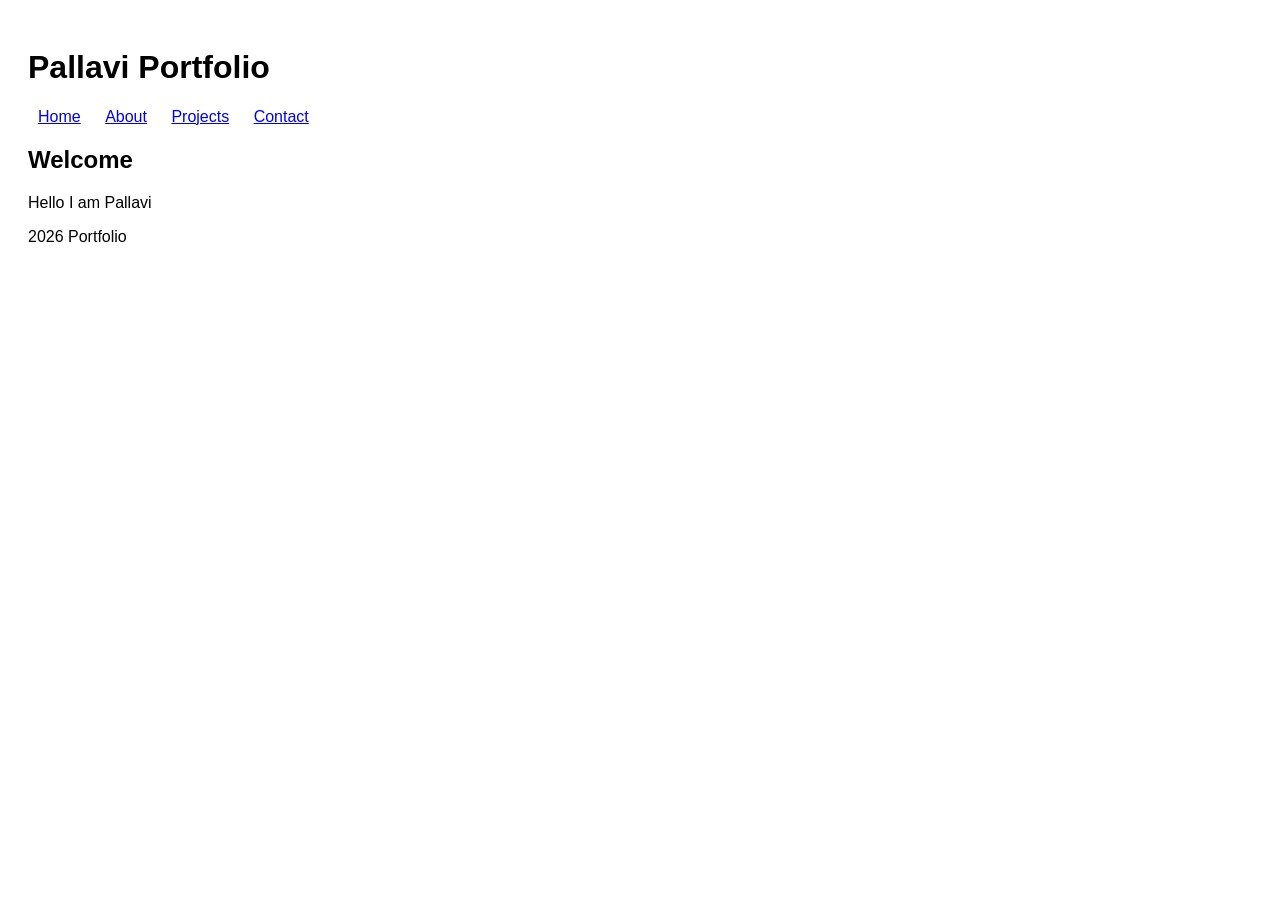
==== index.html @ 657d769a "Add files via upload" ====
<!DOCTYPE html>
<html>

<head>
<title>My Portfolio</title>
<link rel="stylesheet" href="style.css">
</head>

<body>

<header>
<h1>Pallavi Portfolio</h1>
</header>

<nav>
<a href="index.html">Home</a>
<a href="about.html">About</a>
<a href="projects.html">Projects</a>
<a href="contact.html">Contact</a>
</nav>

<main>

<section>

<h2>Welcome</h2>

<p>Hello I am Pallavi</p>

</section>

</main>

<footer>

<p>2026 Portfolio</p>

</footer>

</body>

</html>
---- style.css ----
body{

font-family:Arial;

padding:20px;

}

nav a{

margin:10px;

}
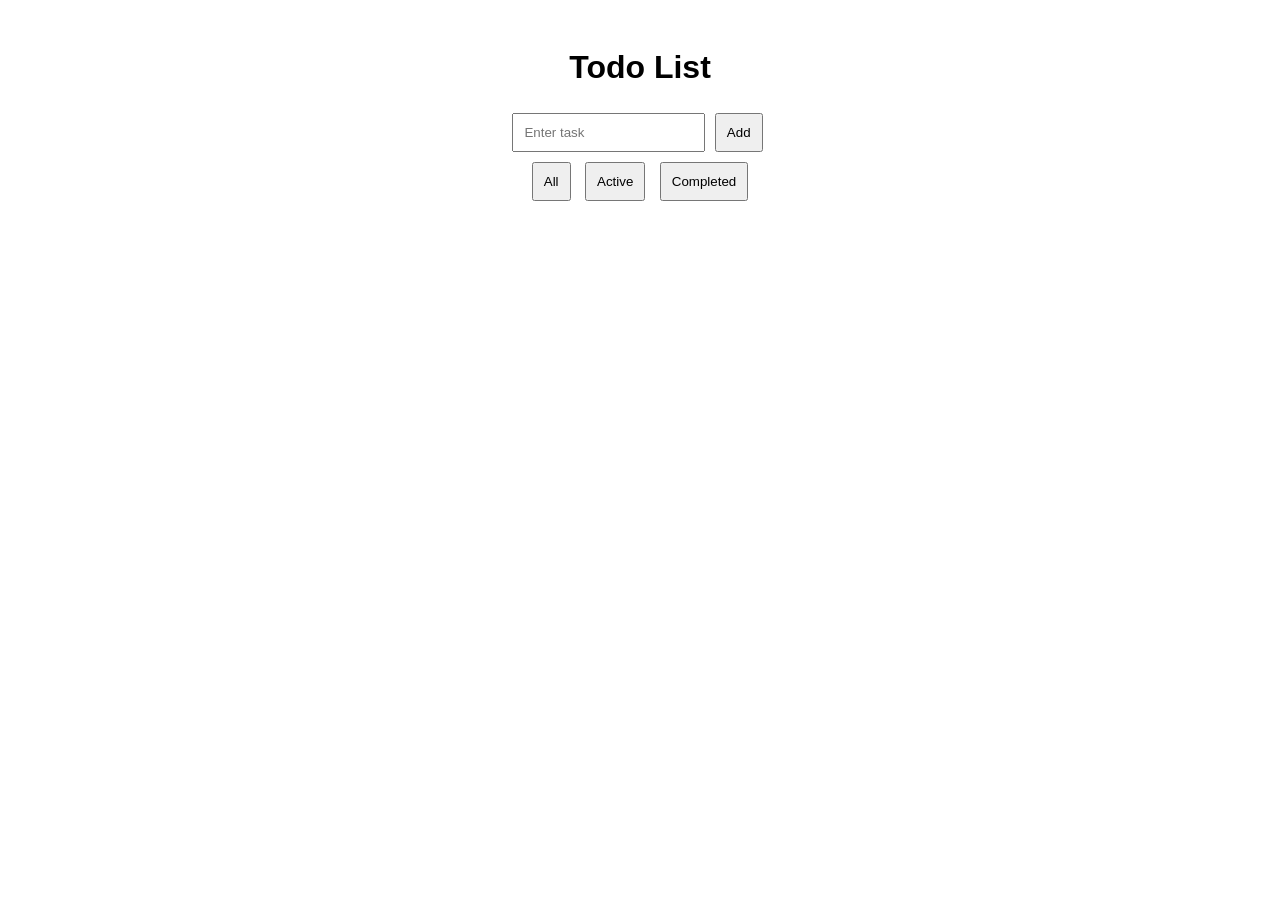
==== commit 7f981e01: "Add Task 3 Todo App" ====
--- a/index.html
+++ b/index.html
@@ -1,41 +1,57 @@
 <!DOCTYPE html>
+
 <html>
 
 <head>
-<title>My Portfolio</title>
+
+<title>Todo App</title>
+
 <link rel="stylesheet" href="style.css">
+
 </head>
 
 <body>
 
-<header>
-<h1>Pallavi Portfolio</h1>
-</header>
+<h1>Todo List</h1>
 
-<nav>
-<a href="index.html">Home</a>
-<a href="about.html">About</a>
-<a href="projects.html">Projects</a>
-<a href="contact.html">Contact</a>
-</nav>
+<input id="taskInput"
+placeholder="Enter task">
 
-<main>
+<button onclick="addTask()">
 
-<section>
+Add
 
-<h2>Welcome</h2>
+</button>
 
-<p>Hello I am Pallavi</p>
+<div>
 
-</section>
+<button onclick="filterTask('all')">
 
-</main>
+All
 
-<footer>
+</button>
 
-<p>2026 Portfolio</p>
+<button onclick="filterTask('active')">
 
-</footer>
+Active
+
+</button>
+
+<button onclick="filterTask('completed')">
+
+Completed
+
+</button>
+
+</div>
+
+<ul id="taskList">
+
+</ul>
+
+<script src="script.js">
+
+</script>
 
 </body>
 
--- a/style.css
+++ b/style.css
@@ -1,12 +1,28 @@
 body{
 
 font-family:Arial;
+
+text-align:center;
 
 padding:20px;
 
 }
 
-nav a{
+input{
+
+padding:10px;
+
+}
+
+button{
+
+padding:10px;
+
+margin:5px;
+
+}
+
+li{
 
 margin:10px;
 
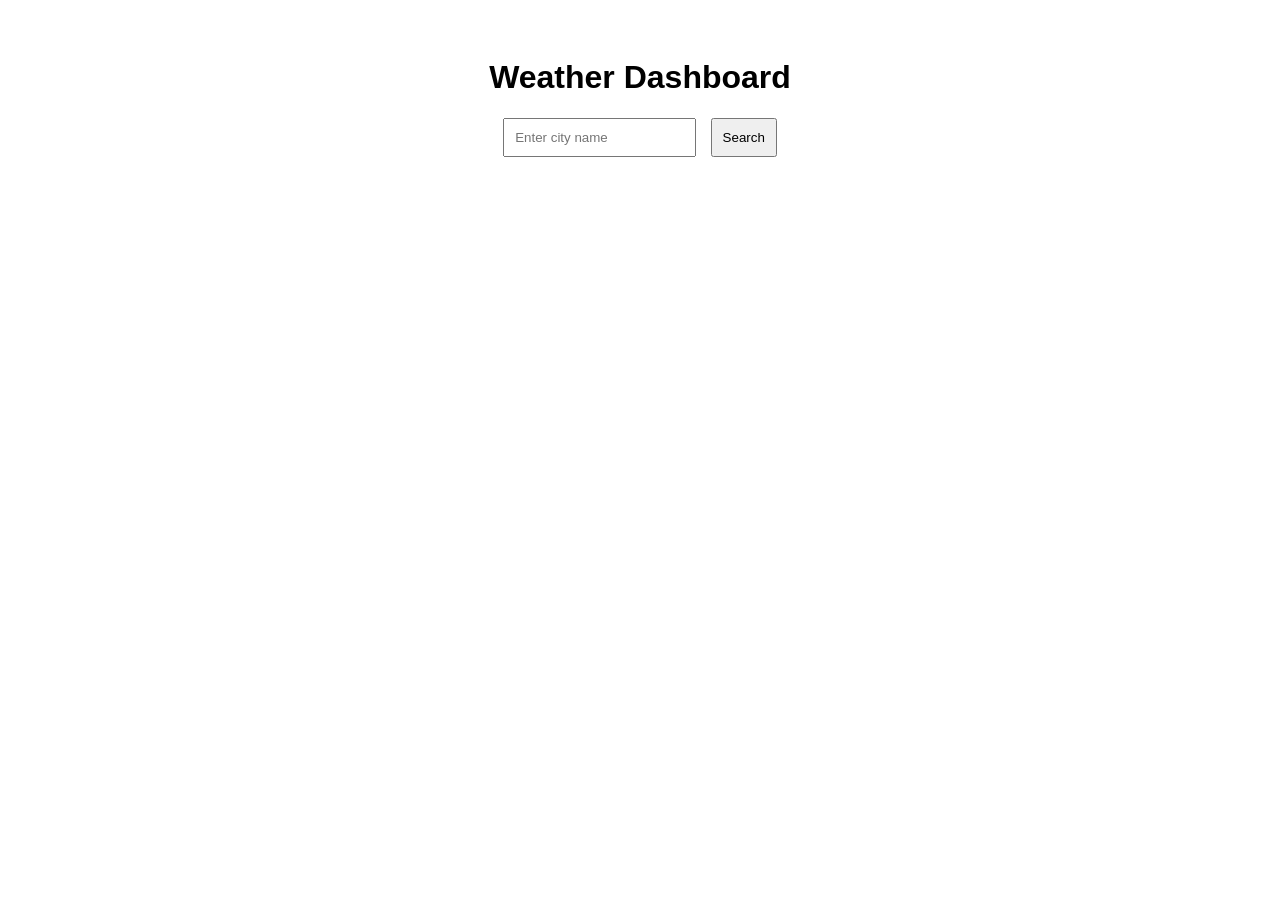
==== commit db04d769: "Add Task 4 Weather Dashboard" ====
--- a/index.html
+++ b/index.html
@@ -4,52 +4,35 @@
 
 <head>
 
-<title>Todo App</title>
+<title>Weather Dashboard</title>
 
-<link rel="stylesheet" href="style.css">
+<link rel="stylesheet"
+href="style.css">
 
 </head>
 
 <body>
 
-<h1>Todo List</h1>
+<h1>Weather Dashboard</h1>
 
-<input id="taskInput"
-placeholder="Enter task">
+<input
+id="city"
 
-<button onclick="addTask()">
+placeholder="Enter city name">
 
-Add
+<button
+onclick="getWeather()">
+
+Search
 
 </button>
 
-<div>
-
-<button onclick="filterTask('all')">
-
-All
-
-</button>
-
-<button onclick="filterTask('active')">
-
-Active
-
-</button>
-
-<button onclick="filterTask('completed')">
-
-Completed
-
-</button>
+<div id="weather">
 
 </div>
 
-<ul id="taskList">
-
-</ul>
-
-<script src="script.js">
+<script
+src="script.js">
 
 </script>
 
--- a/style.css
+++ b/style.css
@@ -4,7 +4,7 @@
 
 text-align:center;
 
-padding:20px;
+padding:30px;
 
 }
 
@@ -18,12 +18,14 @@
 
 padding:10px;
 
-margin:5px;
+margin-left:10px;
 
 }
 
-li{
+#weather{
 
-margin:10px;
+margin-top:20px;
+
+font-size:20px;
 
 }
